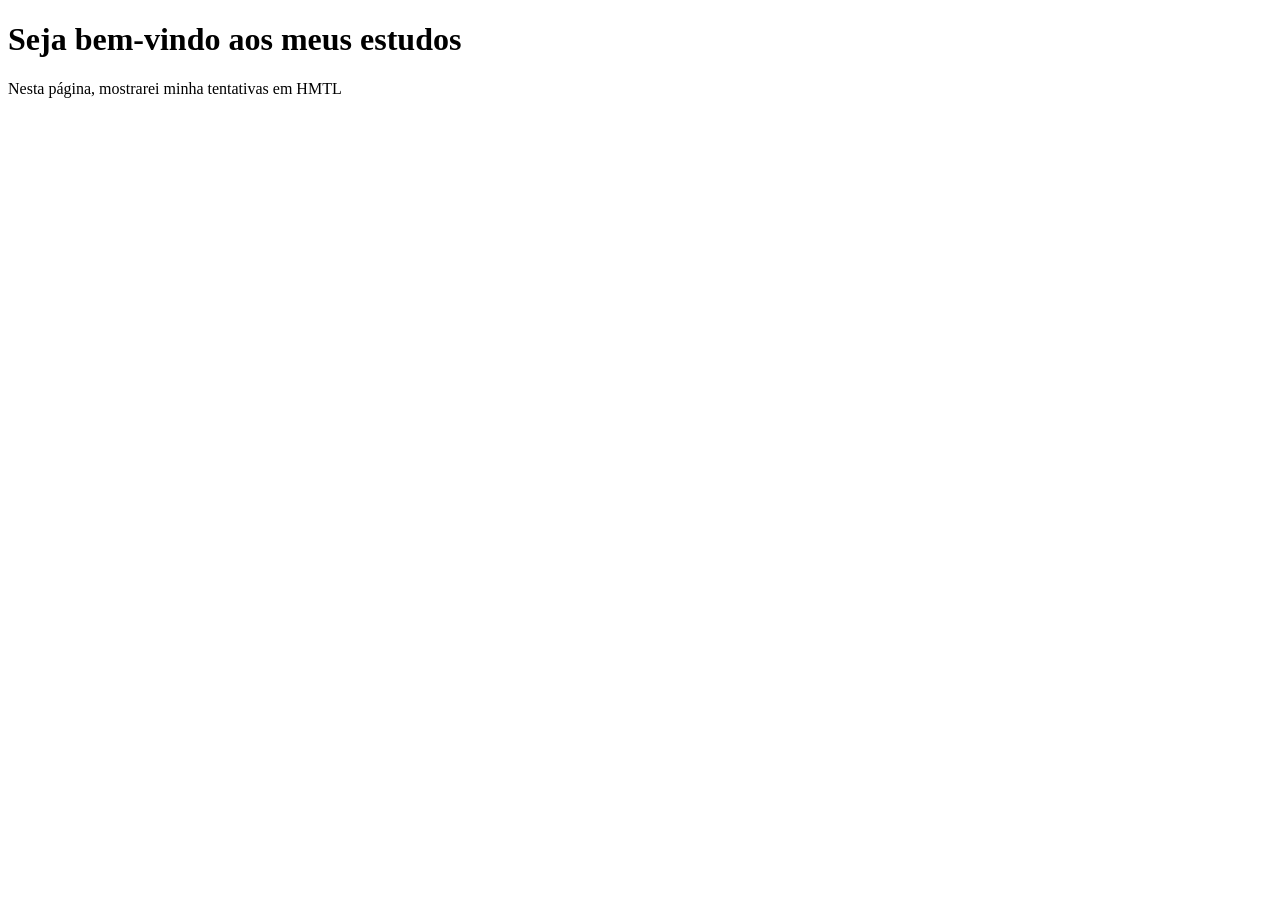
==== docs/index.html @ e6cd74e0 "Add files via upload" ====
<!DOCTYPE html>
<html lang="pt-br">
<head>
    <meta charset="UTF-8">
    <title>Estudos do Gabert</title>
</head>
<body>

    <h1>Seja bem-vindo aos meus estudos</h1> <!-- tag de header do 1 ao 10-->
        <p>Nesta página, mostrarei minha tentativas em HMTL</p>


</body>
</html>
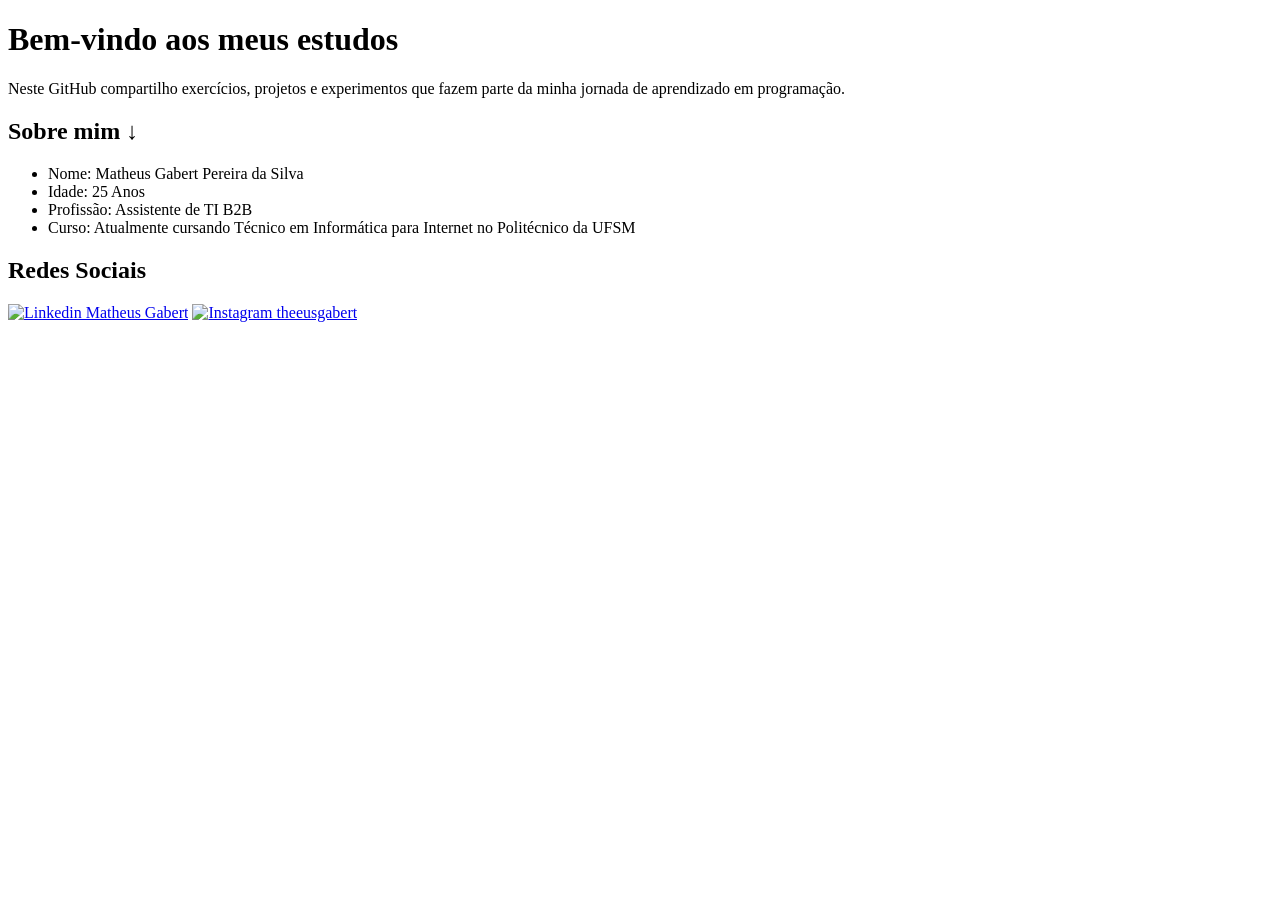
==== commit 28965c56: "Add files via upload" ====
--- a/docs/index.html
+++ b/docs/index.html
@@ -4,11 +4,31 @@
     <meta charset="UTF-8">
     <title>Estudos do Gabert</title>
 </head>
+
 <body>
 
-    <h1>Seja bem-vindo aos meus estudos</h1> <!-- tag de header do 1 ao 10-->
-        <p>Nesta página, mostrarei minha tentativas em HMTL</p>
+    <h1>Bem-vindo aos meus estudos</h1> <!-- tag de header do 1 ao 10-->
+
+        <p>Neste GitHub compartilho exercícios, projetos e experimentos que fazem parte da minha jornada de aprendizado em programação.</p> <!-- Paragrafo -->
+
+    <h2>Sobre mim ↓ </h2>
+
+    <ul> <!-- Lista não ordenada-->
+        <li>Nome: Matheus Gabert Pereira da Silva</li>
+        <li>Idade: 25 Anos </li>
+        <li>Profissão: Assistente de TI B2B</li>
+        <li>Curso: Atualmente cursando Técnico em Informática para Internet no Politécnico da UFSM </li>
+    </ul>
+
+    <h2>Redes Sociais</h2>
+
+    <a href="https://www.linkedin.com/in/%C2%A0matheus-gabert-a02930200/" target="_blank"><img src="https://upload.wikimedia.org/wikipedia/commons/c/ca/LinkedIn_logo_initials.png" width="30px" height="30px" alt="Linkedin Matheus Gabert"></a>
+
+    <a href="https://www.instagram.com/theusgabert/" target="_blank"><img src="https://upload.wikimedia.org/wikipedia/commons/a/a5/Instagram_icon.png" width="30px" height="30px" alt="Instagram theeusgabert"></a>
+
+</body>
+
+</html>
 
 
-</body>
-</html>+
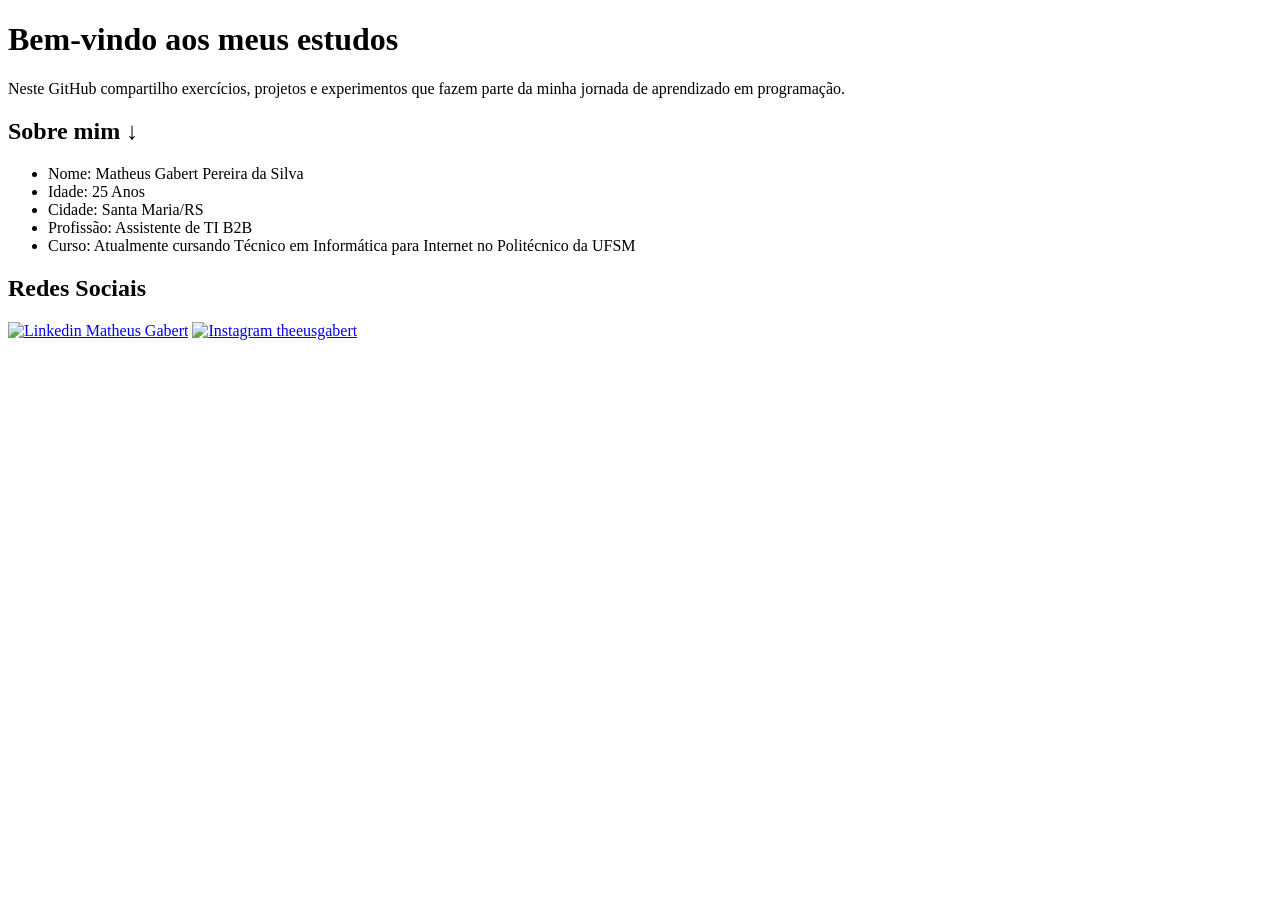
==== commit 68865173: "Add files via upload" ====
--- a/docs/index.html
+++ b/docs/index.html
@@ -16,6 +16,7 @@
     <ul> <!-- Lista não ordenada-->
         <li>Nome: Matheus Gabert Pereira da Silva</li>
         <li>Idade: 25 Anos </li>
+        <li>Cidade: Santa Maria/RS </li>
         <li>Profissão: Assistente de TI B2B</li>
         <li>Curso: Atualmente cursando Técnico em Informática para Internet no Politécnico da UFSM </li>
     </ul>
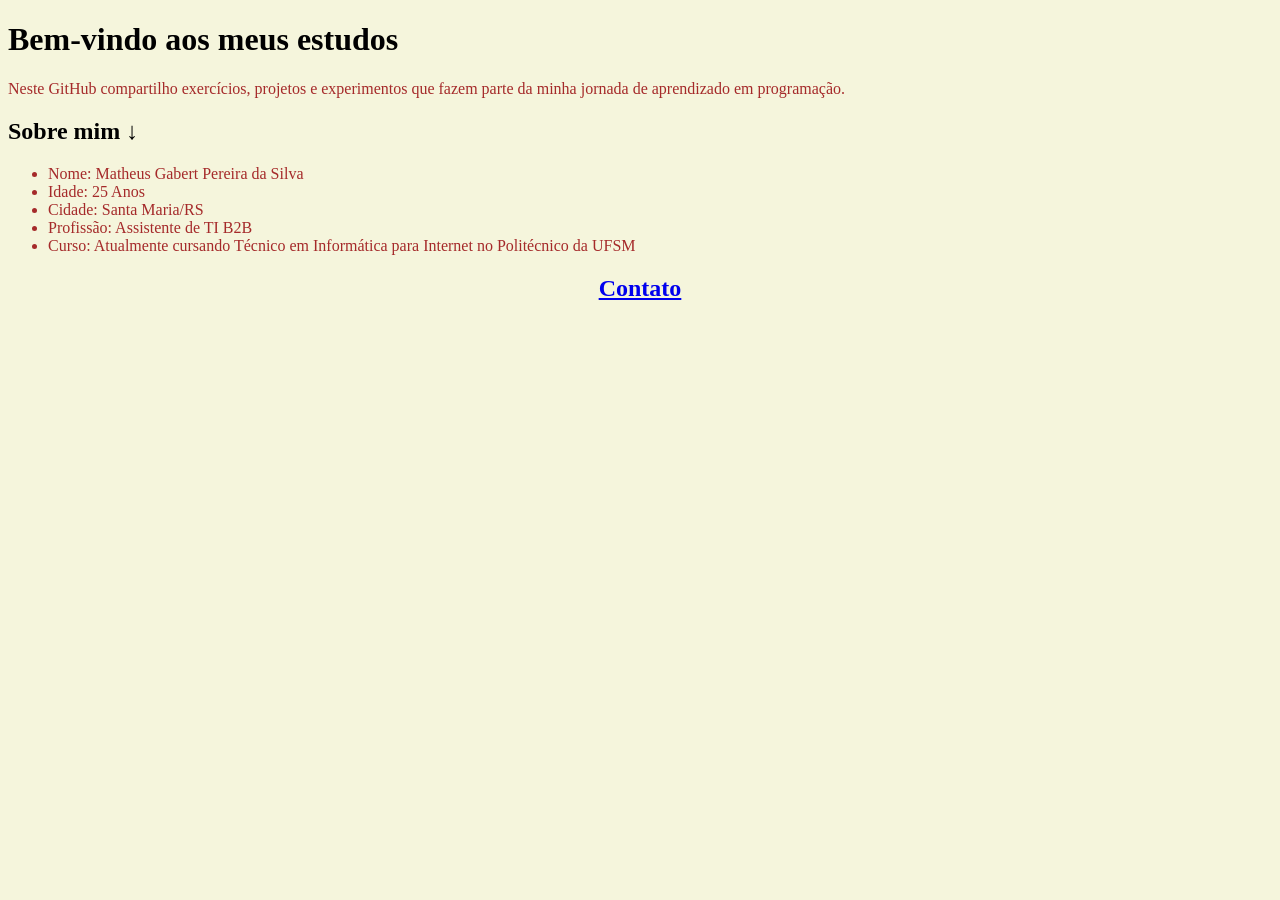
==== commit f77ed818: "Add files via upload" ====
--- a/docs/index.html
+++ b/docs/index.html
@@ -1,6 +1,7 @@
 <!DOCTYPE html>
 <html lang="pt-br">
 <head>
+    <link rel="stylesheet" href="style.css">
     <meta charset="UTF-8">
     <title>Estudos do Gabert</title>
 </head>
@@ -9,11 +10,11 @@
 
     <h1>Bem-vindo aos meus estudos</h1> <!-- tag de header do 1 ao 10-->
 
-        <p>Neste GitHub compartilho exercícios, projetos e experimentos que fazem parte da minha jornada de aprendizado em programação.</p> <!-- Paragrafo -->
+        <p class="fonte" id="textp">Neste GitHub compartilho exercícios, projetos e experimentos que fazem parte da minha jornada de aprendizado em programação.</p> <!-- Paragrafo -->
 
     <h2>Sobre mim ↓ </h2>
 
-    <ul> <!-- Lista não ordenada-->
+    <ul id="textul" class="fonte"> <!-- Lista não ordenada-->
         <li>Nome: Matheus Gabert Pereira da Silva</li>
         <li>Idade: 25 Anos </li>
         <li>Cidade: Santa Maria/RS </li>
@@ -21,11 +22,7 @@
         <li>Curso: Atualmente cursando Técnico em Informática para Internet no Politécnico da UFSM </li>
     </ul>
 
-    <h2>Redes Sociais</h2>
-
-    <a href="https://www.linkedin.com/in/%C2%A0matheus-gabert-a02930200/" target="_blank"><img src="https://upload.wikimedia.org/wikipedia/commons/c/ca/LinkedIn_logo_initials.png" width="30px" height="30px" alt="Linkedin Matheus Gabert"></a>
-
-    <a href="https://www.instagram.com/theusgabert/" target="_blank"><img src="https://upload.wikimedia.org/wikipedia/commons/a/a5/Instagram_icon.png" width="30px" height="30px" alt="Instagram theeusgabert"></a>
+    <a class="center" href="contato.html" "><h2>Contato</h2></a>
 
 </body>
 
--- a/docs/style.css
+++ b/docs/style.css
@@ -0,0 +1,40 @@
+
+body{
+        background-color: beige;
+    }
+
+#textul{
+        color: brown;
+        }
+#textp{
+    color: brown;
+}
+
+.text{
+     font-family: arial;
+     font-size: 15px;
+     color: brown;
+      }
+.center{
+
+    text-align: center;
+
+       }
+th {
+    text-align: center;
+    color: brown    ;
+    background-color: #ffffff;
+   }
+td{
+    text-align: right;
+  }
+tr:nth-child(even){
+    background-color: white;
+                   }
+tr:nth-child(odd){
+    background-color: lightgray;
+}
+a:hover{
+    background-color: purple;
+    color: black;
+}
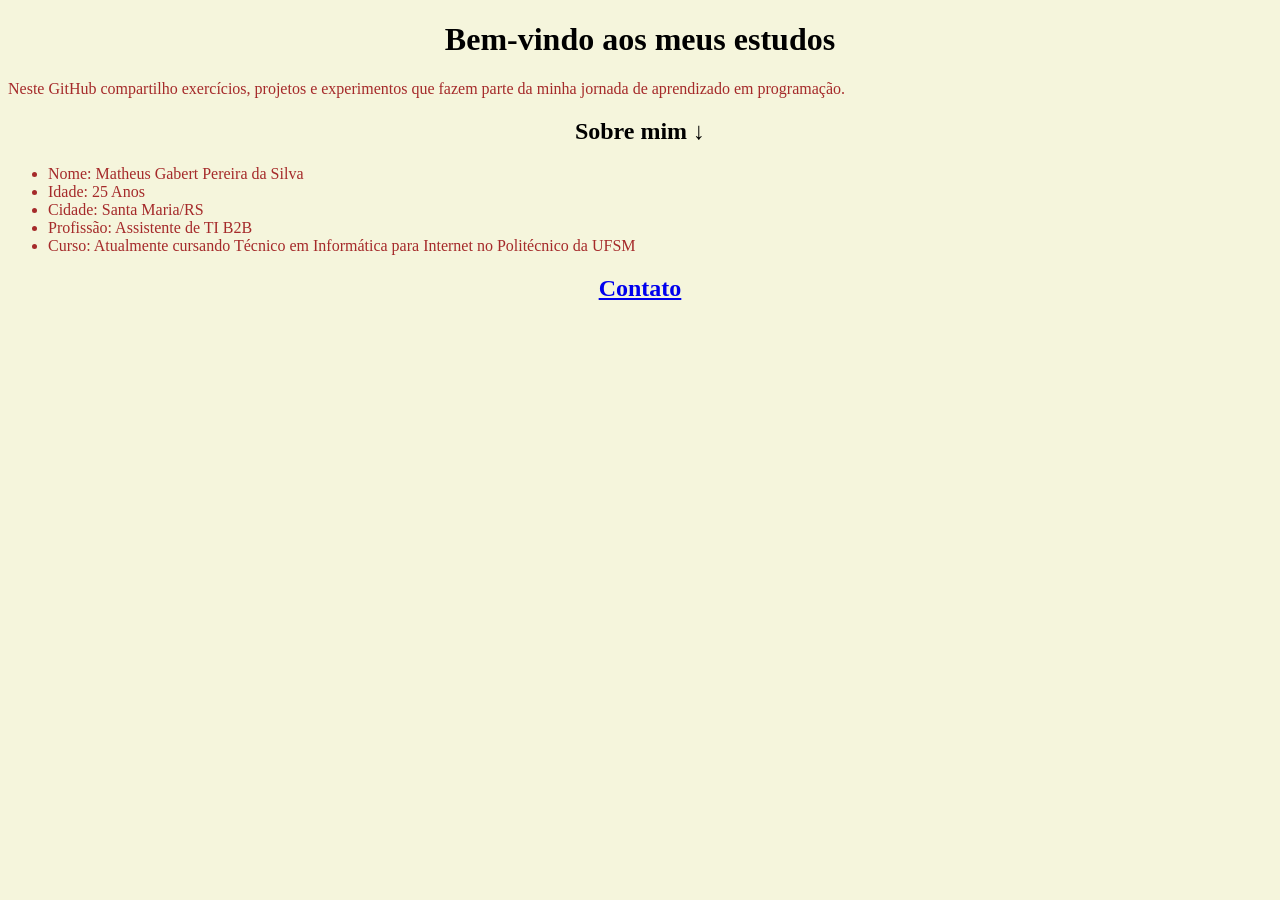
==== commit 1e27659e: "Add files via upload" ====
--- a/docs/index.html
+++ b/docs/index.html
@@ -8,11 +8,11 @@
 
 <body>
 
-    <h1>Bem-vindo aos meus estudos</h1> <!-- tag de header do 1 ao 10-->
+    <h1 class="center">Bem-vindo aos meus estudos</h1> <!-- tag de header do 1 ao 10-->
 
         <p class="fonte" id="textp">Neste GitHub compartilho exercícios, projetos e experimentos que fazem parte da minha jornada de aprendizado em programação.</p> <!-- Paragrafo -->
 
-    <h2>Sobre mim ↓ </h2>
+    <h2 class="center">Sobre mim ↓ </h2>
 
     <ul id="textul" class="fonte"> <!-- Lista não ordenada-->
         <li>Nome: Matheus Gabert Pereira da Silva</li>
